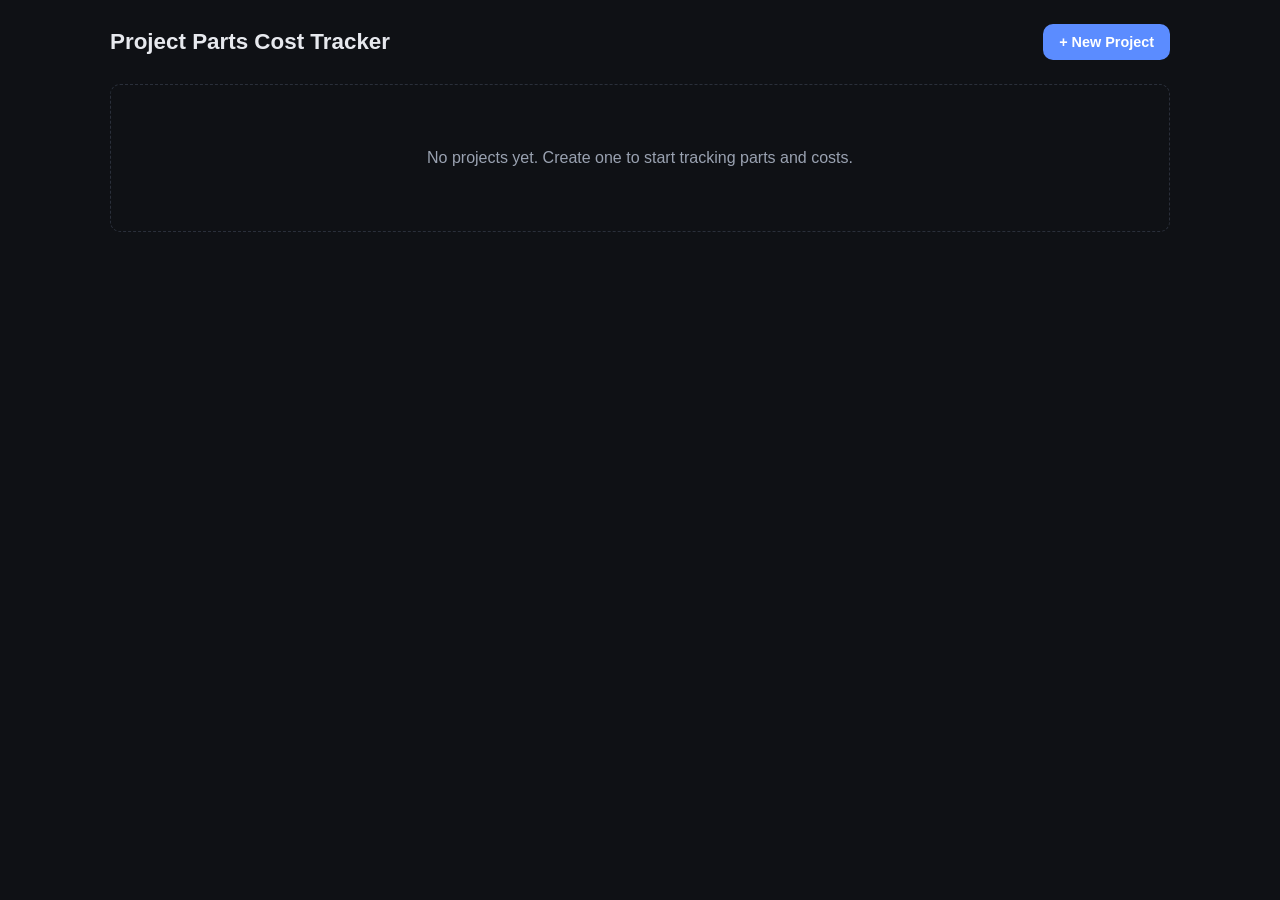
==== project.html @ 9f8896b0 "Add project parts cost tracker web app Static HTML/CSS/JS app (localStorage-backed, no build step) f" ====
<!doctype html>
<html lang="en">
<head>
  <meta charset="UTF-8" />
  <meta name="viewport" content="width=device-width, initial-scale=1.0" />
  <title>Project - Parts Cost Tracker</title>
  <link rel="stylesheet" href="style.css" />
</head>
<body>
  <div class="container">
    <a href="index.html" class="back-link">&larr; All projects</a>

    <header class="topbar">
      <h1 id="projectName">Loading...</h1>
      <div>
        <button class="btn secondary" id="editProjectBtn">Edit</button>
        <button class="btn" id="addPartBtn">+ Add Part</button>
      </div>
    </header>
    <p class="project-desc" id="projectDescription"></p>

    <div class="summary">
      <div class="stat">
        <div class="label">Parts</div>
        <div class="value" id="statParts">0</div>
      </div>
      <div class="stat">
        <div class="label">Total Price</div>
        <div class="value" id="statTotal">$0.00</div>
      </div>
      <div class="stat needed">
        <div class="label">Needed Price</div>
        <div class="value" id="statNeeded">$0.00</div>
      </div>
      <div class="stat savings">
        <div class="label">Savings</div>
        <div class="value" id="statSavings">$0.00</div>
      </div>
    </div>

    <div class="section-header">
      <h2>Parts</h2>
    </div>

    <div id="partsArea"></div>
  </div>

  <dialog id="projectDialog">
    <div class="dialog-body">
      <h2>Edit Project</h2>
      <form id="projectForm">
        <div class="field">
          <label for="projectNameInput">Name <span class="req">*</span></label>
          <input type="text" id="projectNameInput" required />
        </div>
        <div class="field">
          <label for="projectDescriptionInput">Description</label>
          <textarea id="projectDescriptionInput" rows="3"></textarea>
        </div>
        <div class="dialog-actions">
          <button type="button" class="btn secondary" id="cancelProjectBtn">Cancel</button>
          <button type="submit" class="btn">Save</button>
        </div>
      </form>
    </div>
  </dialog>

  <dialog id="partDialog">
    <div class="dialog-body">
      <h2 id="partDialogTitle">Add Part</h2>
      <form id="partForm">
        <input type="hidden" id="partId" />
        <div class="field">
          <label for="partName">Name <span class="req">*</span></label>
          <input type="text" id="partName" required />
        </div>
        <div class="field">
          <label for="partDescription">Description</label>
          <textarea id="partDescription" rows="2"></textarea>
        </div>
        <div class="field">
          <label for="partPurchaseUrl">Purchase URL <span class="req">*</span></label>
          <input type="url" id="partPurchaseUrl" placeholder="https://..." required />
        </div>
        <div class="field">
          <label for="partAltUrl">Alternative URL</label>
          <input type="url" id="partAltUrl" placeholder="https://..." />
        </div>
        <div class="field-row">
          <div class="field">
            <label for="partFullPrice">Full Price (cheapest) <span class="req">*</span></label>
            <input type="number" id="partFullPrice" step="0.01" min="0" required />
          </div>
          <div class="field">
            <label for="partNeededPrice">Needed Qty Price (cheapest)</label>
            <input type="number" id="partNeededPrice" step="0.01" min="0" />
          </div>
        </div>
        <div class="field-hint" style="margin-top:-8px; margin-bottom:14px;">
          E.g. a pack of 10 cables costs $12 (full price), but you only need 1 and found one sold
          individually for $2 (needed qty price) &mdash; that cheaper option is used in totals when set.
        </div>
        <div class="field">
          <label for="partQuantity">Quantity</label>
          <input type="number" id="partQuantity" step="1" min="1" value="1" />
        </div>
        <div class="dialog-actions">
          <button type="button" class="btn secondary" id="cancelPartBtn">Cancel</button>
          <button type="submit" class="btn">Save Part</button>
        </div>
      </form>
    </div>
  </dialog>

  <script src="storage.js"></script>
  <script src="project.js"></script>
</body>
</html>
---- style.css ----
:root {
  --bg: #0f1115;
  --bg-elev: #171a21;
  --bg-elev-2: #1e222b;
  --border: #2a2f3a;
  --text: #e7e9ee;
  --text-dim: #9aa2b1;
  --accent: #5b8cff;
  --accent-dim: #3a5bb0;
  --good: #4cd07d;
  --bad: #ff6b6b;
  --radius: 10px;
}

* {
  box-sizing: border-box;
}

html, body {
  margin: 0;
  padding: 0;
}

body {
  background: var(--bg);
  color: var(--text);
  font-family: -apple-system, BlinkMacSystemFont, "Segoe UI", Roboto, Helvetica, Arial, sans-serif;
  min-height: 100vh;
}

a {
  color: var(--accent);
}

.container {
  max-width: 1100px;
  margin: 0 auto;
  padding: 24px 20px 64px;
}

header.topbar {
  display: flex;
  align-items: center;
  justify-content: space-between;
  gap: 16px;
  margin-bottom: 24px;
  flex-wrap: wrap;
}

.topbar h1 {
  font-size: 1.4rem;
  margin: 0;
}

.back-link {
  display: inline-flex;
  align-items: center;
  gap: 6px;
  color: var(--text-dim);
  text-decoration: none;
  font-size: 0.9rem;
  margin-bottom: 8px;
}
.back-link:hover {
  color: var(--text);
}

.btn {
  background: var(--accent);
  color: white;
  border: none;
  border-radius: var(--radius);
  padding: 10px 16px;
  font-size: 0.9rem;
  font-weight: 600;
  cursor: pointer;
}
.btn:hover {
  background: var(--accent-dim);
}
.btn.secondary {
  background: var(--bg-elev-2);
  color: var(--text);
  border: 1px solid var(--border);
}
.btn.secondary:hover {
  background: var(--bg-elev);
}
.btn.danger {
  background: transparent;
  color: var(--bad);
  border: 1px solid var(--border);
}
.btn.danger:hover {
  background: rgba(255, 107, 107, 0.1);
}
.btn.small {
  padding: 6px 10px;
  font-size: 0.8rem;
}

.empty-state {
  border: 1px dashed var(--border);
  border-radius: var(--radius);
  padding: 48px 24px;
  text-align: center;
  color: var(--text-dim);
}

.grid {
  display: grid;
  grid-template-columns: repeat(auto-fill, minmax(260px, 1fr));
  gap: 16px;
}

.card {
  background: var(--bg-elev);
  border: 1px solid var(--border);
  border-radius: var(--radius);
  padding: 18px;
  display: flex;
  flex-direction: column;
  gap: 10px;
  text-decoration: none;
  color: var(--text);
  transition: border-color 0.15s;
  position: relative;
}
.card:hover {
  border-color: var(--accent-dim);
}

.card h3 {
  margin: 0;
  font-size: 1.05rem;
}

.card p.desc {
  margin: 0;
  color: var(--text-dim);
  font-size: 0.85rem;
  min-height: 1.2em;
}

.card .card-stats {
  display: flex;
  gap: 16px;
  font-size: 0.8rem;
  color: var(--text-dim);
  margin-top: auto;
}
.card .card-stats strong {
  color: var(--text);
}

.card .card-delete {
  position: absolute;
  top: 10px;
  right: 10px;
  background: transparent;
  border: none;
  color: var(--text-dim);
  cursor: pointer;
  font-size: 1rem;
  line-height: 1;
  padding: 4px 6px;
  border-radius: 6px;
}
.card .card-delete:hover {
  color: var(--bad);
  background: rgba(255, 107, 107, 0.1);
}

.summary {
  display: grid;
  grid-template-columns: repeat(auto-fit, minmax(160px, 1fr));
  gap: 12px;
  margin-bottom: 24px;
}

.summary .stat {
  background: var(--bg-elev);
  border: 1px solid var(--border);
  border-radius: var(--radius);
  padding: 16px;
}
.summary .stat .label {
  color: var(--text-dim);
  font-size: 0.78rem;
  text-transform: uppercase;
  letter-spacing: 0.04em;
  margin-bottom: 6px;
}
.summary .stat .value {
  font-size: 1.4rem;
  font-weight: 700;
}
.summary .stat.needed .value {
  color: var(--good);
}
.summary .stat.savings .value {
  color: var(--accent);
}

.project-desc {
  color: var(--text-dim);
  margin: -12px 0 20px;
  max-width: 700px;
}

table.parts-table {
  width: 100%;
  border-collapse: collapse;
  background: var(--bg-elev);
  border: 1px solid var(--border);
  border-radius: var(--radius);
  overflow: hidden;
}

table.parts-table th, table.parts-table td {
  text-align: left;
  padding: 12px 14px;
  border-bottom: 1px solid var(--border);
  font-size: 0.88rem;
  vertical-align: top;
}

table.parts-table th {
  color: var(--text-dim);
  font-weight: 600;
  font-size: 0.75rem;
  text-transform: uppercase;
  letter-spacing: 0.03em;
  background: var(--bg-elev-2);
}

table.parts-table tr:last-child td {
  border-bottom: none;
}

.part-name {
  font-weight: 600;
}
.part-desc {
  color: var(--text-dim);
  font-size: 0.82rem;
  margin-top: 2px;
}

.links {
  display: flex;
  gap: 8px;
  flex-wrap: wrap;
}
.links a {
  font-size: 0.82rem;
  text-decoration: none;
  background: var(--bg-elev-2);
  border: 1px solid var(--border);
  padding: 4px 8px;
  border-radius: 6px;
  white-space: nowrap;
}
.links a:hover {
  border-color: var(--accent-dim);
}

.price-fallback {
  color: var(--text-dim);
  font-size: 0.78rem;
}

.row-actions {
  display: flex;
  gap: 6px;
  white-space: nowrap;
}

.table-wrap {
  overflow-x: auto;
}

dialog {
  border: 1px solid var(--border);
  border-radius: var(--radius);
  background: var(--bg-elev);
  color: var(--text);
  padding: 0;
  width: min(520px, 92vw);
}
dialog::backdrop {
  background: rgba(0, 0, 0, 0.6);
}
.dialog-body {
  padding: 22px;
}
.dialog-body h2 {
  margin-top: 0;
  font-size: 1.15rem;
}

.field {
  margin-bottom: 14px;
}
.field label {
  display: block;
  font-size: 0.82rem;
  color: var(--text-dim);
  margin-bottom: 5px;
}
.field label .req {
  color: var(--bad);
}
.field input, .field textarea {
  width: 100%;
  background: var(--bg);
  border: 1px solid var(--border);
  border-radius: 8px;
  padding: 9px 11px;
  color: var(--text);
  font-size: 0.9rem;
  font-family: inherit;
}
.field input:focus, .field textarea:focus {
  outline: none;
  border-color: var(--accent);
}
.field-row {
  display: grid;
  grid-template-columns: 1fr 1fr;
  gap: 12px;
}
.field-hint {
  color: var(--text-dim);
  font-size: 0.75rem;
  margin-top: 4px;
}

.dialog-actions {
  display: flex;
  justify-content: flex-end;
  gap: 10px;
  margin-top: 18px;
}

.section-header {
  display: flex;
  align-items: center;
  justify-content: space-between;
  margin-bottom: 14px;
}
.section-header h2 {
  margin: 0;
  font-size: 1.05rem;
}
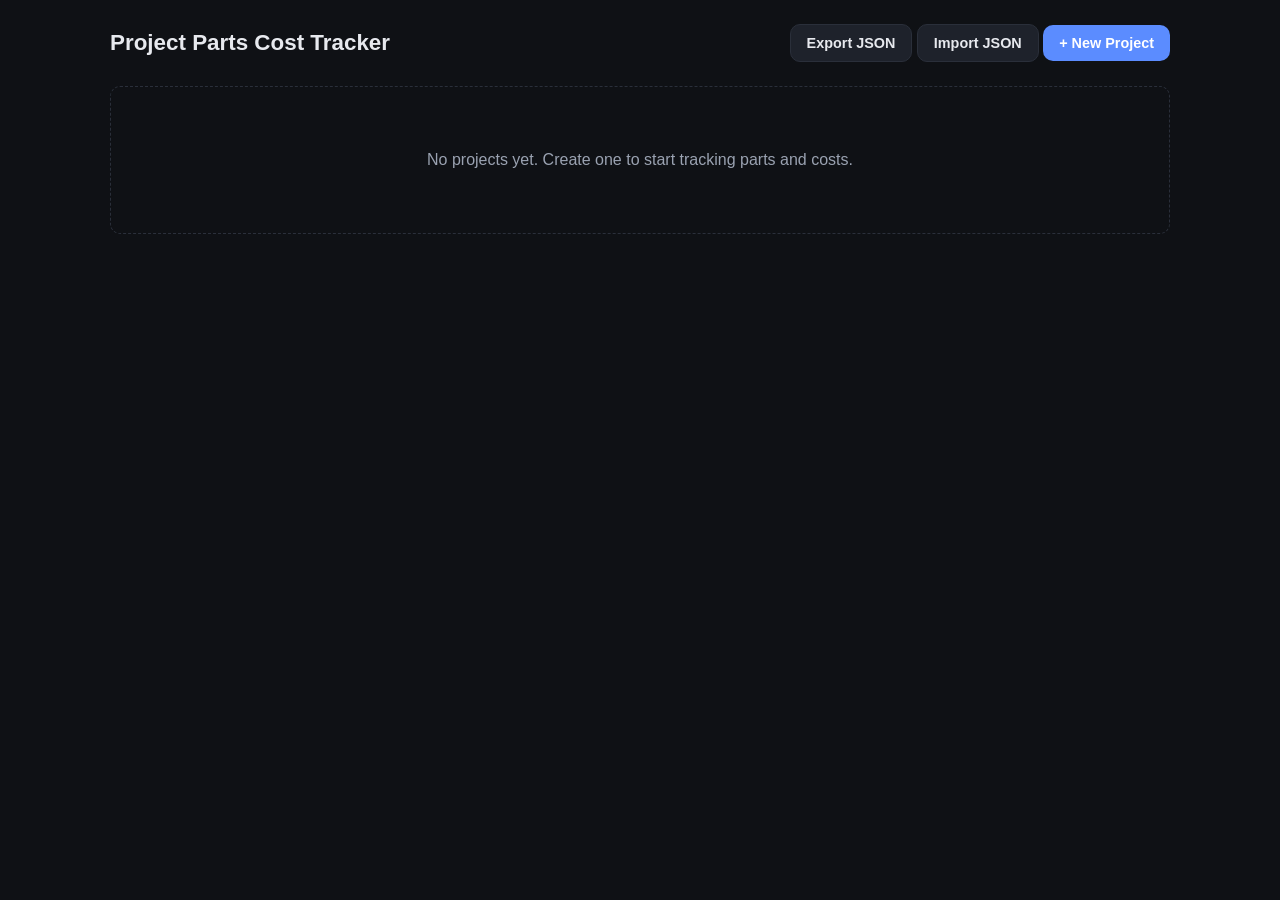
==== commit 26c24bef: "Add JSON import/export for projects Export all projects, or a single project (from the list or its o" ====
--- a/project.html
+++ b/project.html
@@ -13,6 +13,7 @@
     <header class="topbar">
       <h1 id="projectName">Loading...</h1>
       <div>
+        <button class="btn secondary" id="exportProjectBtn">Export JSON</button>
         <button class="btn secondary" id="editProjectBtn">Edit</button>
         <button class="btn" id="addPartBtn">+ Add Part</button>
       </div>
--- a/style.css
+++ b/style.css
@@ -153,10 +153,16 @@
   color: var(--text);
 }
 
-.card .card-delete {
+.card .card-toolbar {
   position: absolute;
   top: 10px;
   right: 10px;
+  display: flex;
+  gap: 2px;
+}
+
+.card .card-export,
+.card .card-delete {
   background: transparent;
   border: none;
   color: var(--text-dim);
@@ -165,6 +171,10 @@
   line-height: 1;
   padding: 4px 6px;
   border-radius: 6px;
+}
+.card .card-export:hover {
+  color: var(--accent);
+  background: rgba(91, 140, 255, 0.1);
 }
 .card .card-delete:hover {
   color: var(--bad);
